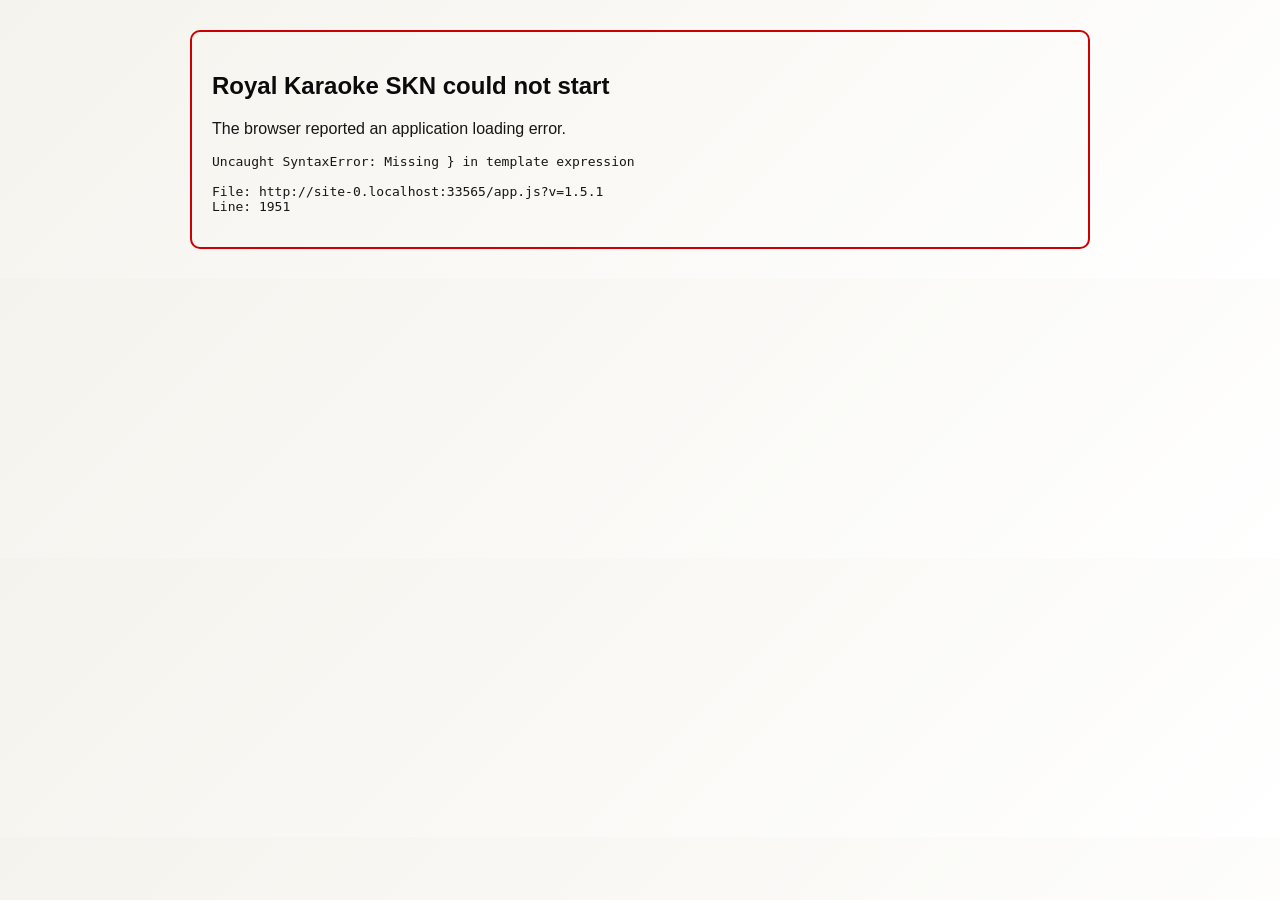
==== index.html @ 0fb41481 "Update index.html" ====
<!doctype html>
<html>
<head>
  <meta charset="utf-8">
  <meta name="viewport" content="width=device-width,initial-scale=1">
  <title>Royal Karaoke SKN Championship</title>
  <link rel="stylesheet" href="style.css?v=1.5.1">
  <style>
    #boot-error { display:none; max-width:900px; margin:30px auto; padding:20px; border:2px solid #c00; border-radius:10px; font-family:Arial,sans-serif; }
    #boot-error pre { white-space:pre-wrap; overflow-wrap:anywhere; }
  </style>
</head>
<body>
  <div id="app"></div>
  <div id="boot-error">
    <h2>Royal Karaoke SKN could not start</h2>
    <p>The browser reported an application loading error.</p>
    <pre id="boot-error-text"></pre>
  </div>
  <script>
    window.addEventListener('error', function(e) {
      var box=document.getElementById('boot-error'), text=document.getElementById('boot-error-text');
      if(box && text){ box.style.display='block'; text.textContent=(e.message || 'Unknown error') + (e.filename ? '\n\nFile: '+e.filename+'\nLine: '+e.lineno : ''); }
    });
    window.addEventListener('unhandledrejection', function(e) {
      var box=document.getElementById('boot-error'), text=document.getElementById('boot-error-text');
      if(box && text){ box.style.display='block'; text.textContent='Unhandled error: ' + (e.reason && e.reason.message ? e.reason.message : String(e.reason)); }
    });
  </script>
  <script type="module" src="app.js?v=1.5.1"></script>
</body>
</html>
---- style.css ----
*{box-sizing:border-box}
:root{--black:#0b0b0b;--black2:#151515;--gold:#d4af37;--gold-light:#f0d878;--gold-dark:#a98216;--white:#fff;--border:#d8c98c;--text:#161616;--muted:#666}
body{margin:0;font-family:Arial,sans-serif;background:linear-gradient(135deg,#f5f3ed,#fff);color:var(--text)}
.top{background:linear-gradient(135deg,var(--black),var(--black2));color:var(--white);padding:16px;display:flex;justify-content:space-between;align-items:center;border-bottom:3px solid var(--gold);box-shadow:0 3px 12px #0005}
.wrap{max-width:1200px;margin:auto;padding:18px}.card{background:var(--white);border-radius:12px;padding:18px;margin-bottom:16px;box-shadow:0 2px 10px #0002;border:1px solid #e5dfc9}
.grid{display:grid;grid-template-columns:repeat(auto-fit,minmax(230px,1fr));gap:14px}.nav{display:flex;gap:8px;flex-wrap:wrap;margin-bottom:16px}
button{border:1px solid #ccc;border-radius:8px;padding:11px 15px;font-weight:bold;cursor:pointer;background:#e4e4e4;transition:.15s ease}button:hover{transform:translateY(-1px);box-shadow:0 3px 8px #0002}.primary{background:linear-gradient(135deg,var(--gold),var(--gold-dark));color:var(--black);border:1px solid var(--gold-dark)}
.danger{background:#ffe1e1;color:#900}.big{font-size:38px;font-weight:bold}.stat{font-size:32px;font-weight:bold;color:var(--gold-dark)}.pill{background:#f1e7bd;color:#5d4700;border:1px solid var(--border);border-radius:20px;padding:5px 10px;font-size:13px;font-weight:bold}.ok{color:#087b30;font-weight:bold}.warn{color:#9a6500;font-weight:bold}.muted{color:var(--muted)}
.hero{text-align:center;padding:35px;background:linear-gradient(135deg,var(--black),#242424);color:var(--white);border-radius:14px;border:2px solid var(--gold);box-shadow:0 4px 18px #0004}.hero h1,.hero h2,.hero h3{color:var(--gold)}
.login-grid{display:grid;grid-template-columns:repeat(auto-fit,minmax(150px,1fr));gap:10px}.score-block{padding:14px 0;border-bottom:1px solid #ddd}.score-title{display:flex;justify-content:space-between}.score-buttons{display:grid;grid-template-columns:repeat(10,1fr);gap:5px;margin-top:9px}.score-buttons button{padding:10px 3px}.selected{background:var(--gold)!important;color:var(--black)!important;border:2px solid var(--black)!important}.total{text-align:center;font-size:30px;font-weight:bold;margin:18px;color:var(--gold-dark)}
.notice{background:#fff3cd;padding:12px;border-radius:8px;border-left:4px solid var(--gold)}.winner{border:2px solid var(--gold);box-shadow:0 3px 12px #d4af3733}.table-wrap{overflow:auto}table{width:100%;border-collapse:collapse}th{background:var(--black);color:var(--gold)}th,td{padding:10px;border-bottom:1px solid #ddd;text-align:left}input,select{width:100%;padding:10px;border:1px solid #bbb;border-radius:7px;background:#fff}input:focus,select:focus{outline:2px solid var(--gold);border-color:var(--gold-dark)}.form-grid{display:grid;grid-template-columns:repeat(auto-fit,minmax(180px,1fr));gap:10px}h1,h2,h3{color:var(--black)}
.judge-cards{grid-template-columns:repeat(auto-fit,minmax(170px,1fr))}.judge-access{display:flex;flex-direction:column;gap:7px;align-items:center;justify-content:center;min-height:90px}.judge-access.submitted{border:2px solid #087b30}.judge-access.waiting{border:2px solid #d8c98c}.audit-head{display:flex;justify-content:space-between;align-items:flex-start;gap:15px}.audit-head h1{margin-bottom:5px}.audit-head h2{margin-top:0}
@media(max-width:600px){.wrap{padding:10px}.score-buttons{gap:3px}.score-buttons button{font-size:12px;padding:9px 1px}.hero{padding:25px 15px}.audit-head{flex-direction:column}.audit-head button{width:100%}}
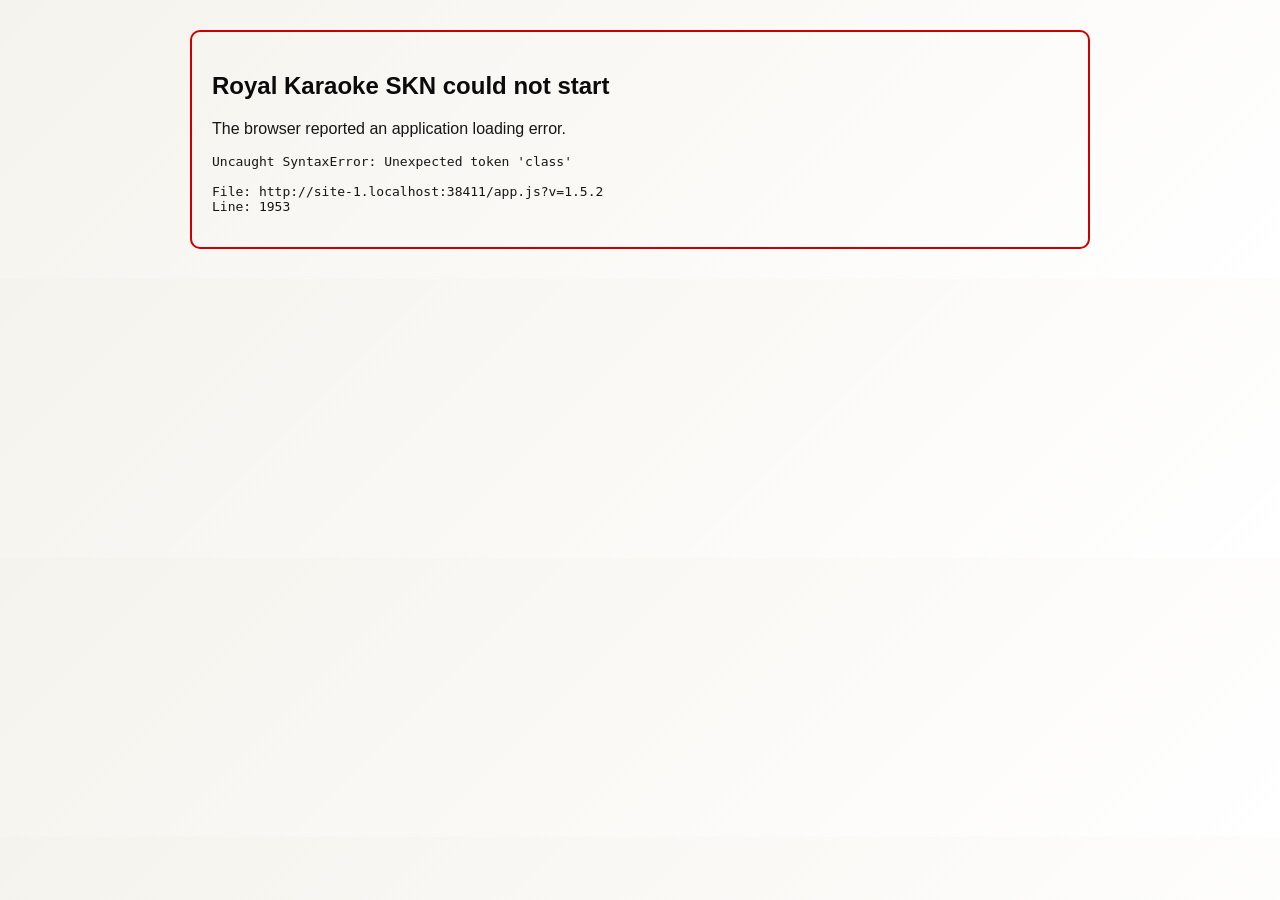
==== commit 7b629903: "Update index.html" ====
--- a/index.html
+++ b/index.html
@@ -4,7 +4,7 @@
   <meta charset="utf-8">
   <meta name="viewport" content="width=device-width,initial-scale=1">
   <title>Royal Karaoke SKN Championship</title>
-  <link rel="stylesheet" href="style.css?v=1.5.1">
+  <link rel="stylesheet" href="style.css?v=1.5.2">
   <style>
     #boot-error { display:none; max-width:900px; margin:30px auto; padding:20px; border:2px solid #c00; border-radius:10px; font-family:Arial,sans-serif; }
     #boot-error pre { white-space:pre-wrap; overflow-wrap:anywhere; }
@@ -27,6 +27,6 @@
       if(box && text){ box.style.display='block'; text.textContent='Unhandled error: ' + (e.reason && e.reason.message ? e.reason.message : String(e.reason)); }
     });
   </script>
-  <script type="module" src="app.js?v=1.5.1"></script>
+  <script type="module" src="app.js?v=1.5.2"></script>
 </body>
 </html>
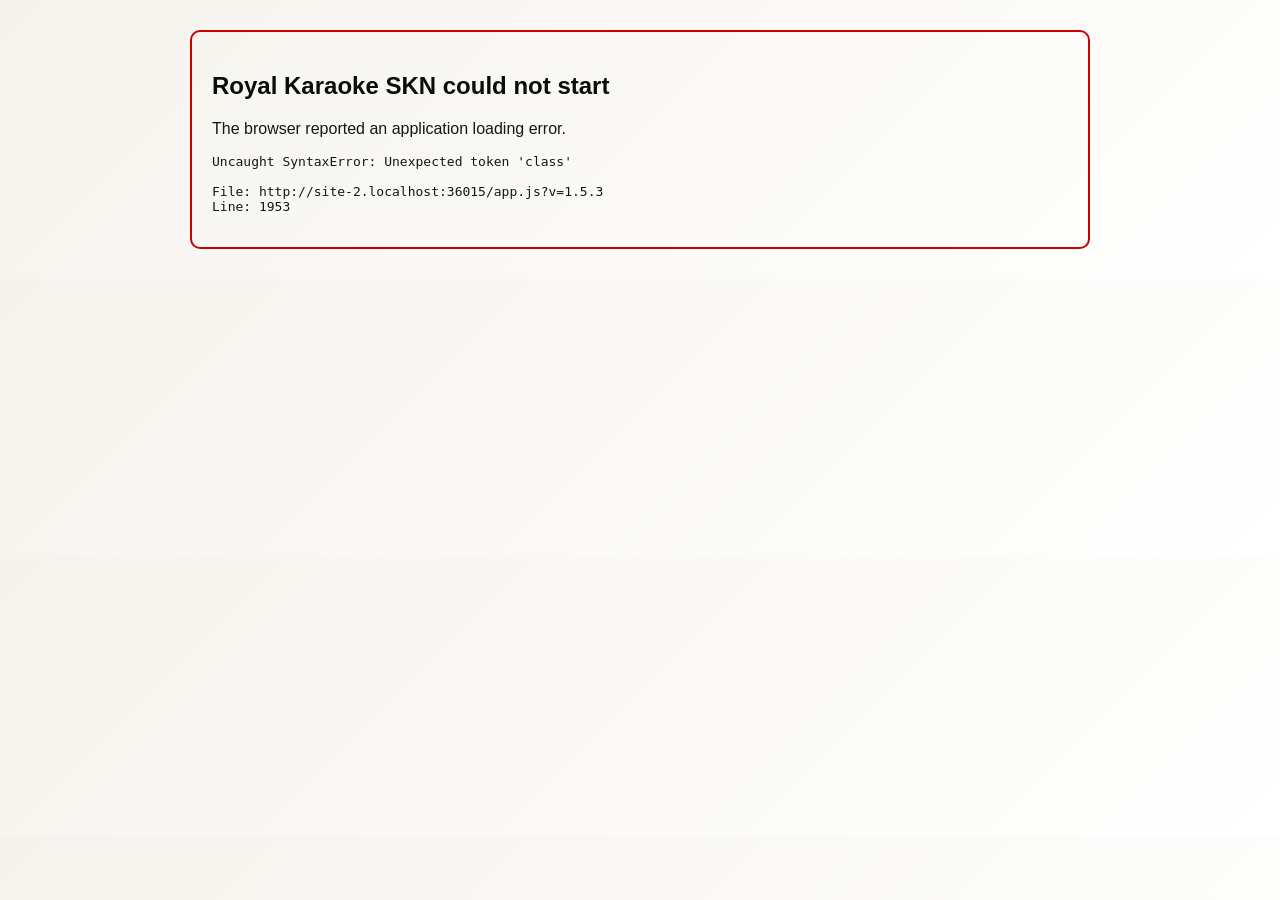
==== commit 27de7977: "Update index.html" ====
--- a/index.html
+++ b/index.html
@@ -27,6 +27,6 @@
       if(box && text){ box.style.display='block'; text.textContent='Unhandled error: ' + (e.reason && e.reason.message ? e.reason.message : String(e.reason)); }
     });
   </script>
-  <script type="module" src="app.js?v=1.5.2"></script>
+  <script type="module" src="app.js?v=1.5.3"></script>
 </body>
 </html>
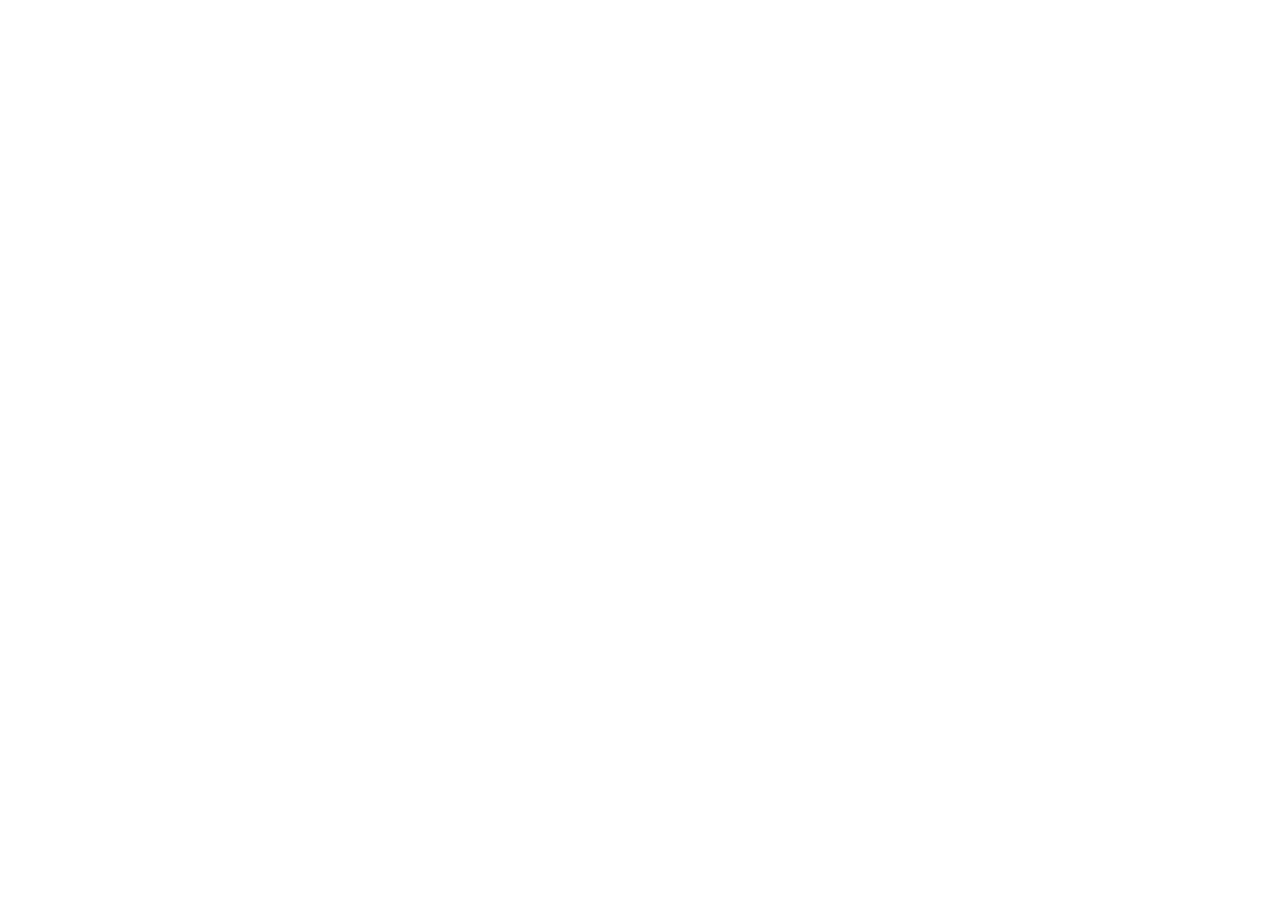
==== commit 0579d269: "Update index.html" ====
--- a/index.html
+++ b/index.html
@@ -27,6 +27,6 @@
       if(box && text){ box.style.display='block'; text.textContent='Unhandled error: ' + (e.reason && e.reason.message ? e.reason.message : String(e.reason)); }
     });
   </script>
-  <script type="module" src="app.js?v=1.5.3"></script>
+  <script type="module" src="app.js?v=1.5.4"></script>
 </body>
 </html>
